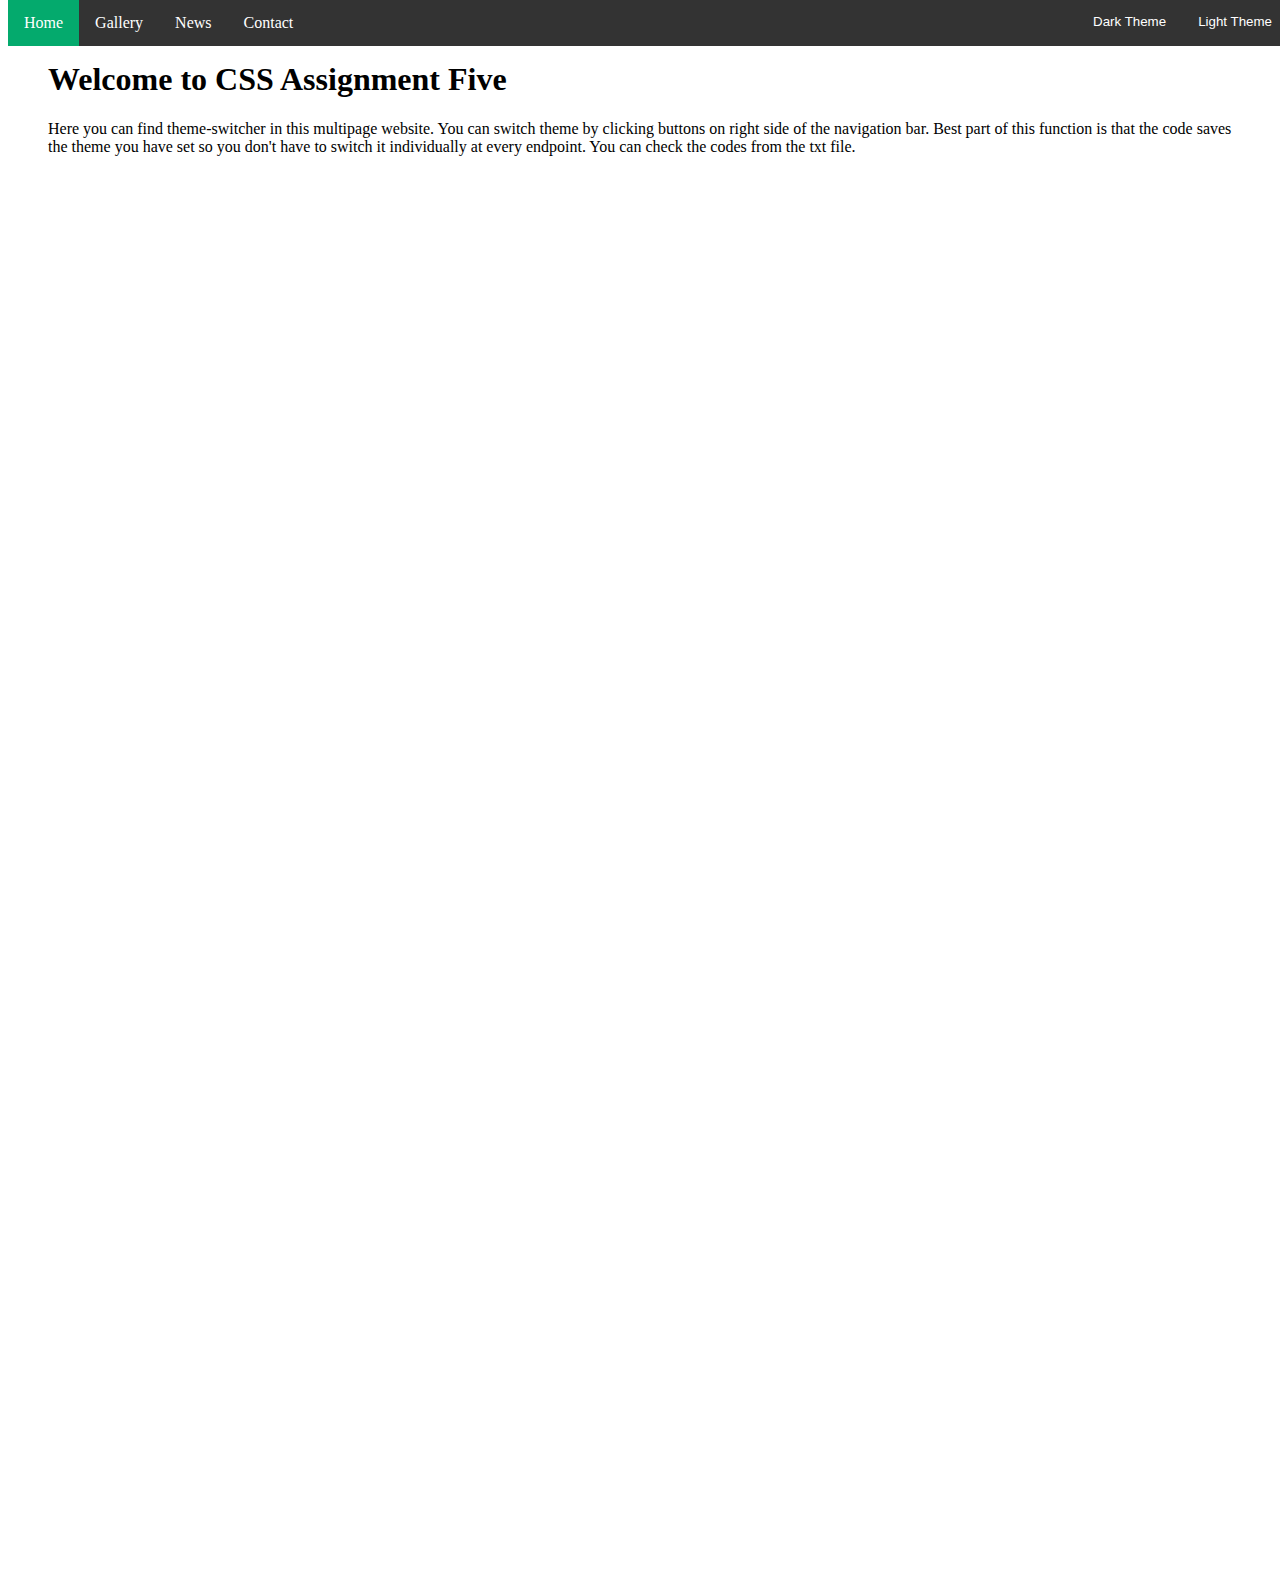
==== index.html @ 6a3126a5 "filiet kansioon" ====
<!DOCTYPE html>
<html lang="en">

<head>
    <meta charset="UTF-8">
    <meta name="viewport" content="width=device-width, initial-scale=1.0">
    <link rel="stylesheet" href="css/styles.css">
    <link rel="stylesheet" href="css/themestyles.css">

    <title>AssignmentFive</title>
</head>

<body>
    <header>
        <nav>
            <ul class="links">
                <li><a class="active" href="index.html">Home</a></li>
                <li><a href="gallery.html">Gallery</a></li>
                <li><a href="news.html">News</a></li>
                <li><a href="contact.html">Contact</a></li>
                <button id="lightThemeButton">Light Theme</button>
                <button id="darkThemeButton">Dark Theme</button>
            </ul>
        </nav>
    </header>
    <main>
        <h1>Welcome to CSS Assignment Five</h1>
        <p>Here you can find theme-switcher in this multipage website. You can switch theme by clicking buttons on right
            side of the navigation bar.
            Best part of this function is that the code saves the theme you have set so you don't have to switch it
            individually at every endpoint.
            You can check the codes from the txt file.
        </p>
    </main>

    <script>
        const lightThemeButton = document.getElementById("lightThemeButton");
        const darkThemeButton = document.getElementById("darkThemeButton");
        const body = document.body;

        // Check for the selected theme in local storage and apply it
        const savedTheme = localStorage.getItem("selectedTheme");

        if (savedTheme) {
            body.classList.add(savedTheme);
        }

        lightThemeButton.addEventListener("click", () => {
            body.classList.remove("dark-theme");
            localStorage.setItem("selectedTheme", "");
        });

        darkThemeButton.addEventListener("click", () => {
            body.classList.add("dark-theme");
            localStorage.setItem("selectedTheme", "dark-theme");
        });
    </script>

</body>

</html>
---- css/styles.css ----
.links {
  list-style-type: none;
  margin: 0;
  padding: 0;
  overflow: hidden;
  background-color: #333;
  position: fixed;
  top: 0;
  width: 100%;
}

.links li {
  float: left;
}

li a {
  display: block;
  color: white;
  text-align: center;
  padding: 14px 16px;
  text-decoration: none;
}

li a:hover:not(.active) {
  background-color: #111;
}

.active {
  background-color: #04AA6D;
}

main {
  padding: 20px;
  margin: 20px;
  height: 1500px;
}

.gallery {
  display: grid;
  grid-template-columns: repeat(3, 1fr);
  gap: 20px;
  max-width: 800px;
  margin: 0 auto;
  padding: 20px;
}

.gallery-item {
  border: 1px solid #ddd;
  padding: 10px;
  background-color: #fff;
  text-align: center;
}

.gallery-item img {
  max-width: 100%;
  height: 200px;
  object-fit: cover;
}

.caption {
  color: black;
}
---- css/themestyles.css ----
.links button {
    float: right;
    display: block;
    color: white;
    background-color: #333;
    text-align: center;
    padding: 14px 16px;
    text-decoration: none;
    border: none;
    outline: none;
    cursor: pointer;
}

.links button:hover:not(.active) {
    background-color: #111;
}

body.dark-theme {
    background-color: #333;
    color: #fff;

}
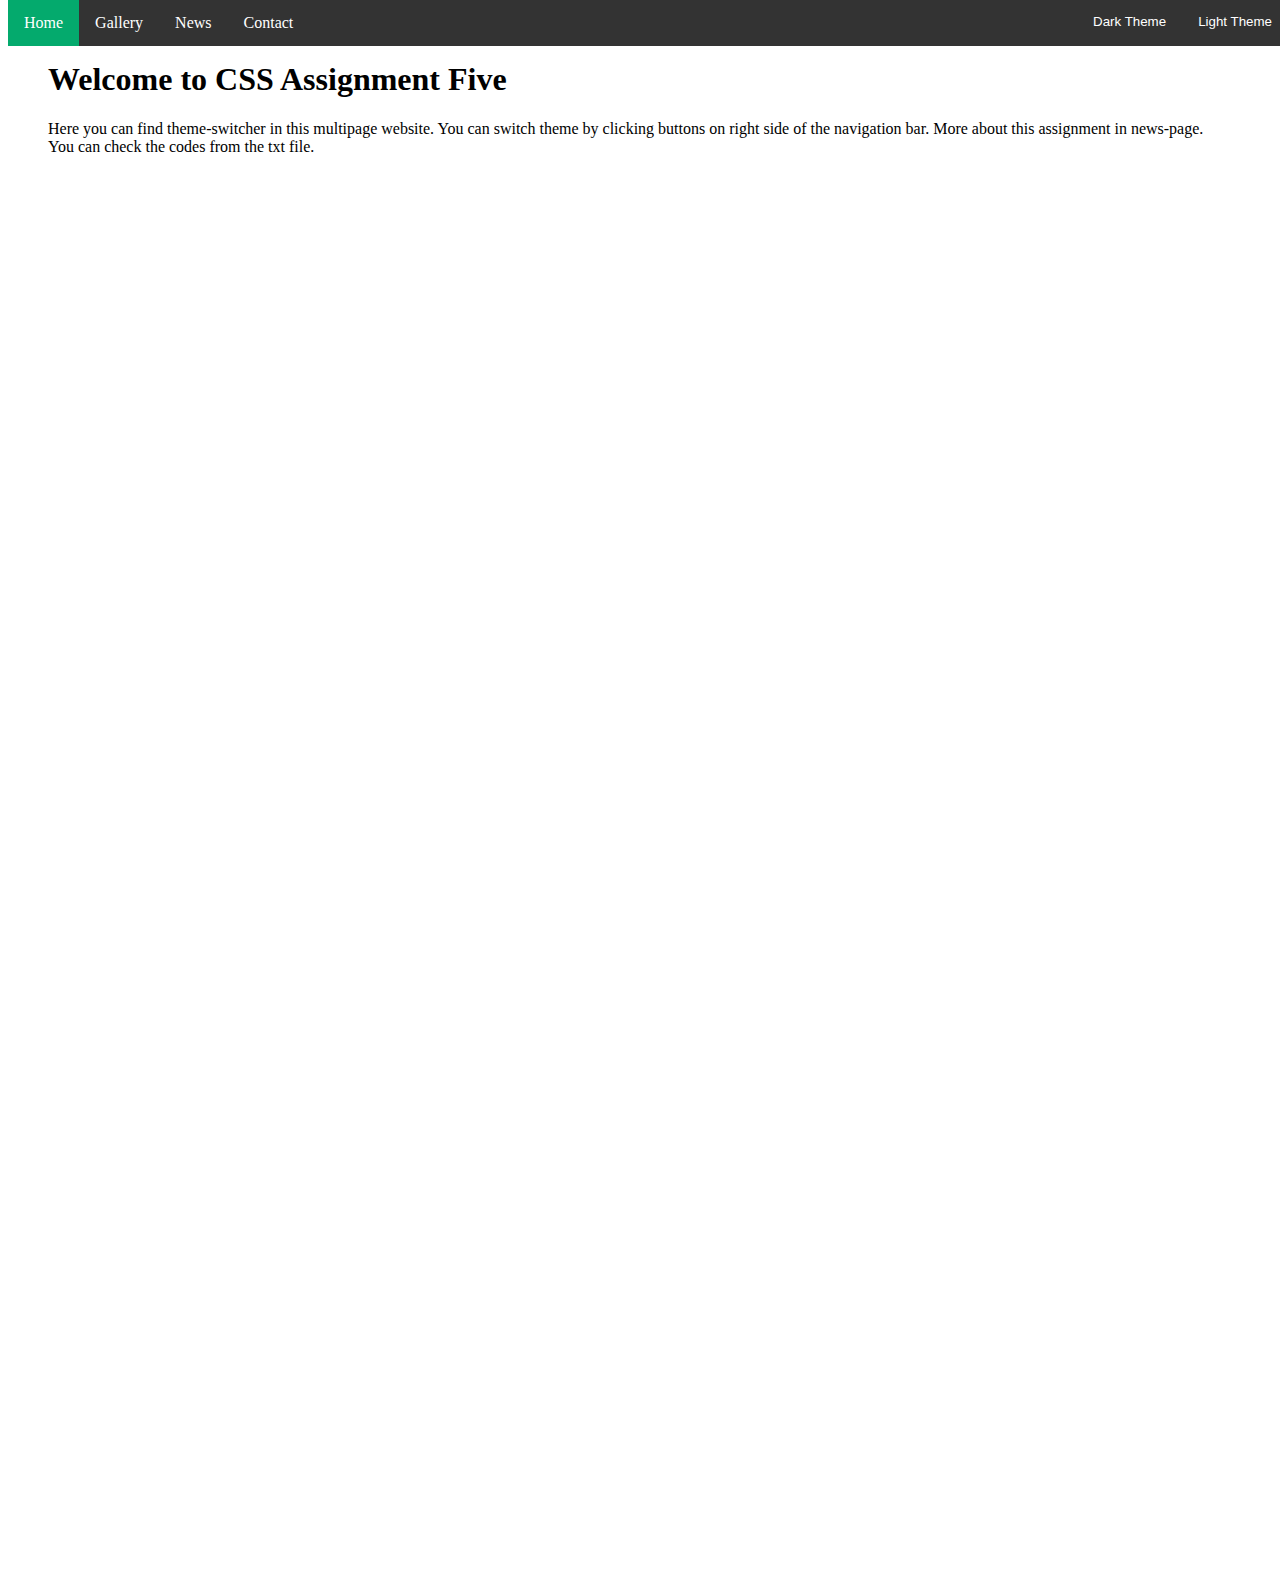
==== commit 65240835: "updates to news and index" ====
--- a/index.html
+++ b/index.html
@@ -26,9 +26,7 @@
     <main>
         <h1>Welcome to CSS Assignment Five</h1>
         <p>Here you can find theme-switcher in this multipage website. You can switch theme by clicking buttons on right
-            side of the navigation bar.
-            Best part of this function is that the code saves the theme you have set so you don't have to switch it
-            individually at every endpoint.
+            side of the navigation bar. More about this assignment in news-page.
             You can check the codes from the txt file.
         </p>
     </main>
